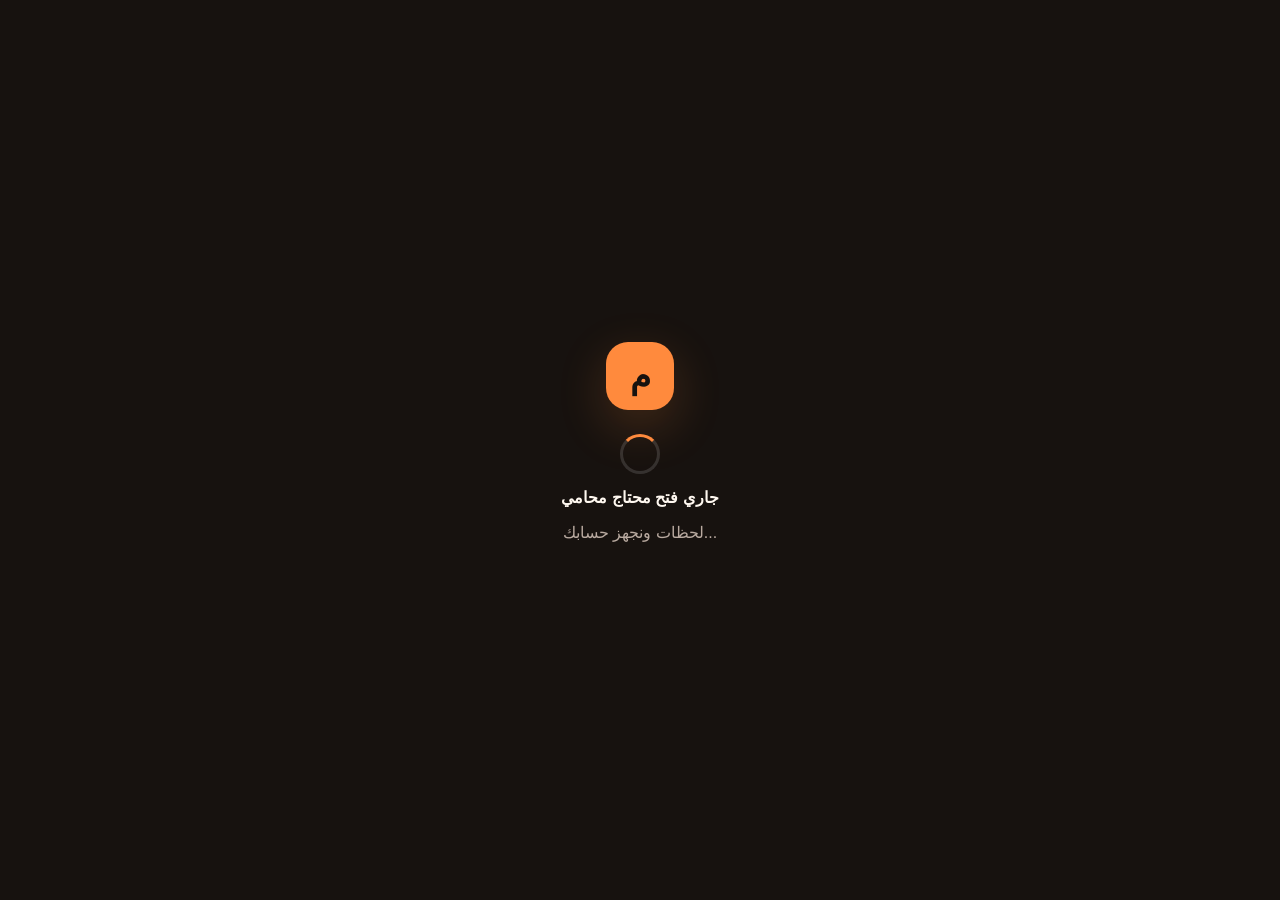
==== index.html @ 14b5d543 "deploy: ganaatef/mohtaj-mohami@6659575643accfa0e63d572b5bbb12e235af628b" ====
<!DOCTYPE html>
<html>
<head>
  <!--
    If you are serving your web app in a path other than the root, change the
    href value below to reflect the base path you are serving from.

    The path provided below has to start and end with a slash "/" in order for
    it to work correctly.

    For more details:
    * https://developer.mozilla.org/en-US/docs/Web/HTML/Element/base

    This is a placeholder for base href that will be replaced by the value of
    the `--base-href` argument provided to `flutter build`.
  -->
  <base href="/mohtaj-mohami-beta/">

  <meta charset="UTF-8">
  <meta name="theme-color" content="#FF8A3D">
  <meta content="IE=Edge" http-equiv="X-UA-Compatible">
  <meta name="description" content="محتاج محامي — مساعدة قانونية وطلب محامي.">

  <!-- iOS meta tags & icons -->
  <meta name="mobile-web-app-capable" content="yes">
  <meta name="apple-mobile-web-app-status-bar-style" content="black">
  <meta name="apple-mobile-web-app-title" content="محتاج محامي">
  <link rel="apple-touch-icon" href="icons/Icon-192.png">

  <!-- Favicon -->
  <link rel="icon" type="image/png" href="favicon.png"/>

  <title>محتاج محامي</title>
  <link rel="manifest" href="manifest.json">
  <style>
    html,body{margin:0;height:100%;background:#17120f;color:#fff8f0;font-family:Tahoma,Arial,sans-serif}
    #app-loader{position:fixed;inset:0;display:grid;place-items:center;text-align:center;padding:24px;background:#17120f;z-index:9999}
    #app-loader.hidden{display:none}.loader-mark{width:68px;height:68px;margin:auto;display:grid;place-items:center;border-radius:22px;background:#ff8a3d;color:#17120f;font-size:34px;font-weight:900;box-shadow:0 16px 50px #ff8a3d33}
    .loader-ring{width:34px;height:34px;margin:24px auto 14px;border:3px solid #ffffff22;border-top-color:#ff8a3d;border-radius:50%;animation:spin .8s linear infinite}
    #loader-retry{display:none;margin:18px auto 0;border:0;border-radius:13px;padding:12px 22px;background:#ff8a3d;color:#17120f;font-weight:800}
    @keyframes spin{to{transform:rotate(360deg)}}
  </style>
  <script>
    // GitHub Pages SPA redirect: restore path from query param (see 404.html)
    (function(l){
      if (l.search && l.search.indexOf('?/') === 0) {
        var decoded = l.search.slice(2).split('&').map(function(part) {
          return part.replace(/~and~/g, '&');
        }).join('?');
        window.history.replaceState(
          null,
          '',
          l.pathname.slice(0, -1) + '/' + decoded + l.hash
        );
      }
    })(window.location);
  </script>
</head>
<body>
  <div id="app-loader" role="status" aria-live="polite">
    <div><div class="loader-mark">م</div><div class="loader-ring"></div><strong>جاري فتح محتاج محامي</strong><p id="loader-message" style="color:#b9aaa0">لحظات ونجهز حسابك...</p><button id="loader-retry" onclick="location.reload()">إعادة المحاولة</button></div>
  </div>
  <!--
    You can customize the "flutter_bootstrap.js?v=6659575643accfa0e63d572b5bbb12e235af628b" script.
    This is useful to provide a custom configuration to the Flutter loader
    or to give the user feedback during the initialization process.

    For more details:
    * https://docs.flutter.dev/platform-integration/web/initialization
  -->
  <script src="flutter_bootstrap.js?v=6659575643accfa0e63d572b5bbb12e235af628b" defer></script>
</body>
</html>
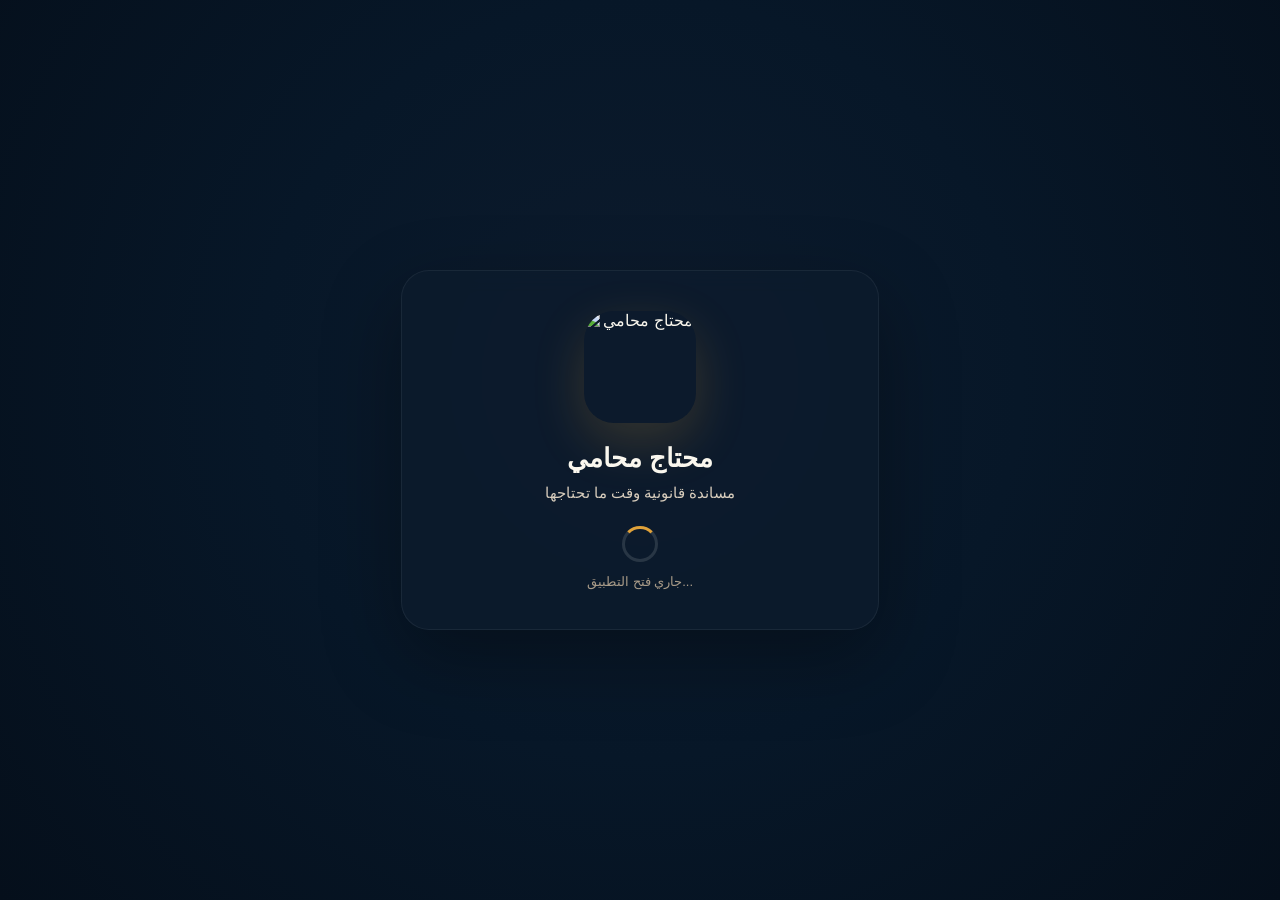
==== commit f56f9fe5: "deploy: ganaatef/mohtaj-mohami@a5545174064b80adff88956a72e2e21f8c6aad34" ====
--- a/index.html
+++ b/index.html
@@ -10,14 +10,11 @@
 
     For more details:
     * https://developer.mozilla.org/en-US/docs/Web/HTML/Element/base
-
-    This is a placeholder for base href that will be replaced by the value of
-    the `--base-href` argument provided to `flutter build`.
   -->
   <base href="/mohtaj-mohami-beta/">
 
   <meta charset="UTF-8">
-  <meta name="theme-color" content="#FF8A3D">
+  <meta name="theme-color" content="#071728">
   <meta content="IE=Edge" http-equiv="X-UA-Compatible">
   <meta name="description" content="محتاج محامي — مساعدة قانونية وطلب محامي.">
 
@@ -25,19 +22,24 @@
   <meta name="mobile-web-app-capable" content="yes">
   <meta name="apple-mobile-web-app-status-bar-style" content="black">
   <meta name="apple-mobile-web-app-title" content="محتاج محامي">
-  <link rel="apple-touch-icon" href="icons/Icon-192.png">
+  <link rel="apple-touch-icon" href="icons/Icon-192.png?v=20260912-v6">
 
   <!-- Favicon -->
-  <link rel="icon" type="image/png" href="favicon.png"/>
+  <link rel="icon" type="image/png" href="favicon.png?v=20260912-v6"/>
 
   <title>محتاج محامي</title>
-  <link rel="manifest" href="manifest.json">
+  <link rel="manifest" href="manifest.json?v=20260912-v6">
   <style>
-    html,body{margin:0;height:100%;background:#17120f;color:#fff8f0;font-family:Tahoma,Arial,sans-serif}
-    #app-loader{position:fixed;inset:0;display:grid;place-items:center;text-align:center;padding:24px;background:#17120f;z-index:9999}
-    #app-loader.hidden{display:none}.loader-mark{width:68px;height:68px;margin:auto;display:grid;place-items:center;border-radius:22px;background:#ff8a3d;color:#17120f;font-size:34px;font-weight:900;box-shadow:0 16px 50px #ff8a3d33}
-    .loader-ring{width:34px;height:34px;margin:24px auto 14px;border:3px solid #ffffff22;border-top-color:#ff8a3d;border-radius:50%;animation:spin .8s linear infinite}
-    #loader-retry{display:none;margin:18px auto 0;border:0;border-radius:13px;padding:12px 22px;background:#ff8a3d;color:#17120f;font-weight:800}
+    html,body{margin:0;height:100%;background:#071728;color:#faf7ee;font-family:Tahoma,Arial,sans-serif}
+    #app-loader{position:fixed;inset:0;display:grid;place-items:center;text-align:center;padding:24px;background:radial-gradient(circle at 50% 42%,#0d1b2d 0,#071728 46%,#050f1b 100%);z-index:9999;opacity:1;transition:opacity .18s ease}
+    #app-loader.hidden{opacity:0;pointer-events:none}
+    .loader-card{width:min(420px,calc(100vw - 48px));padding:40px 28px;border:1px solid #ffffff0f;border-radius:28px;background:#0d1b2de8;box-shadow:0 28px 80px #00000055;backdrop-filter:blur(10px)}
+    .loader-mark{width:112px;height:112px;margin:auto;display:block;object-fit:contain;border-radius:30px;box-shadow:0 18px 52px rgba(225,162,58,.20)}
+    .loader-title{display:block;margin-top:18px;font-size:26px;line-height:1.35}
+    .loader-tagline{margin:8px 0 0;color:#d8cdbd;font-size:15px}
+    .loader-ring{width:30px;height:30px;margin:24px auto 12px;border:3px solid #ffffff1f;border-top-color:#e1a23a;border-radius:50%;animation:spin .72s linear infinite}
+    #loader-message{margin:0;color:#a89b88;font-size:13px}
+    #loader-retry{display:none;margin:20px auto 0;border:0;border-radius:13px;padding:12px 22px;background:#e1a23a;color:#071728;font-weight:800;cursor:pointer}
     @keyframes spin{to{transform:rotate(360deg)}}
   </style>
   <script>
@@ -58,16 +60,23 @@
 </head>
 <body>
   <div id="app-loader" role="status" aria-live="polite">
-    <div><div class="loader-mark">م</div><div class="loader-ring"></div><strong>جاري فتح محتاج محامي</strong><p id="loader-message" style="color:#b9aaa0">لحظات ونجهز حسابك...</p><button id="loader-retry" onclick="location.reload()">إعادة المحاولة</button></div>
+    <div class="loader-card">
+      <img class="loader-mark" src="icons/Icon-192.png?v=20260912-v6" alt="محتاج محامي" fetchpriority="high">
+      <strong class="loader-title">محتاج محامي</strong>
+      <p class="loader-tagline">مساندة قانونية وقت ما تحتاجها</p>
+      <div class="loader-ring"></div>
+      <p id="loader-message">جاري فتح التطبيق...</p>
+      <button id="loader-retry" onclick="location.reload()">إعادة المحاولة</button>
+    </div>
   </div>
   <!--
-    You can customize the "flutter_bootstrap.js?v=6659575643accfa0e63d572b5bbb12e235af628b" script.
+    You can customize the "flutter_bootstrap.js?v=a5545174064b80adff88956a72e2e21f8c6aad34" script.
     This is useful to provide a custom configuration to the Flutter loader
     or to give the user feedback during the initialization process.
 
     For more details:
     * https://docs.flutter.dev/platform-integration/web/initialization
   -->
-  <script src="flutter_bootstrap.js?v=6659575643accfa0e63d572b5bbb12e235af628b" defer></script>
+  <script src="flutter_bootstrap.js?v=a5545174064b80adff88956a72e2e21f8c6aad34" defer></script>
 </body>
 </html>
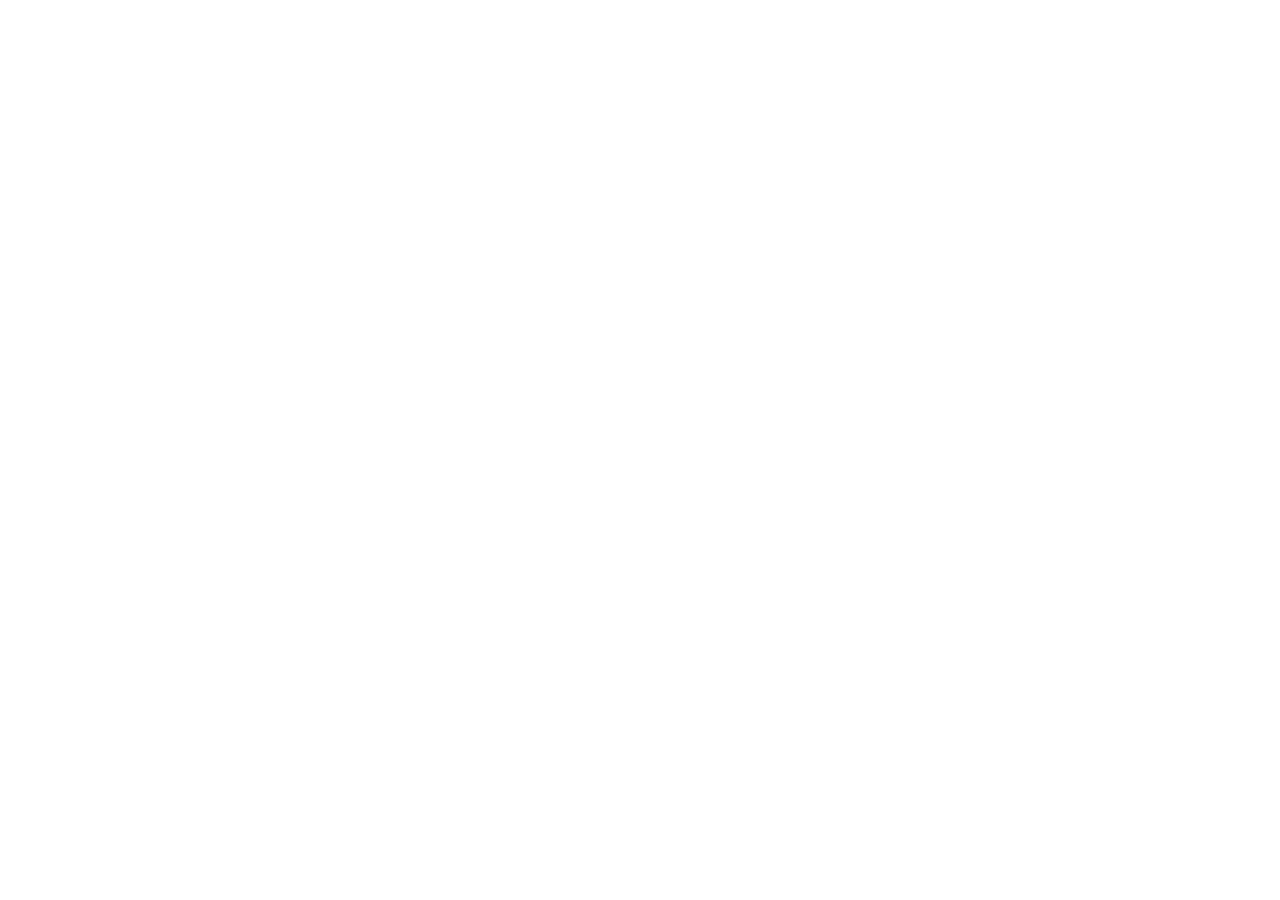
==== commit 945a7732: "Redirect legacy GitHub Pages root to canonical Railway web" ====
--- a/index.html
+++ b/index.html
@@ -1,82 +1,20 @@
-<!DOCTYPE html>
-<html>
+<!doctype html>
+<html lang="ar" dir="rtl">
 <head>
-  <!--
-    If you are serving your web app in a path other than the root, change the
-    href value below to reflect the base path you are serving from.
-
-    The path provided below has to start and end with a slash "/" in order for
-    it to work correctly.
-
-    For more details:
-    * https://developer.mozilla.org/en-US/docs/Web/HTML/Element/base
-  -->
-  <base href="/mohtaj-mohami-beta/">
-
-  <meta charset="UTF-8">
-  <meta name="theme-color" content="#071728">
-  <meta content="IE=Edge" http-equiv="X-UA-Compatible">
-  <meta name="description" content="محتاج محامي — مساعدة قانونية وطلب محامي.">
-
-  <!-- iOS meta tags & icons -->
-  <meta name="mobile-web-app-capable" content="yes">
-  <meta name="apple-mobile-web-app-status-bar-style" content="black">
-  <meta name="apple-mobile-web-app-title" content="محتاج محامي">
-  <link rel="apple-touch-icon" href="icons/Icon-192.png?v=20260912-v6">
-
-  <!-- Favicon -->
-  <link rel="icon" type="image/png" href="favicon.png?v=20260912-v6"/>
-
-  <title>محتاج محامي</title>
-  <link rel="manifest" href="manifest.json?v=20260912-v6">
-  <style>
-    html,body{margin:0;height:100%;background:#071728;color:#faf7ee;font-family:Tahoma,Arial,sans-serif}
-    #app-loader{position:fixed;inset:0;display:grid;place-items:center;text-align:center;padding:24px;background:radial-gradient(circle at 50% 42%,#0d1b2d 0,#071728 46%,#050f1b 100%);z-index:9999;opacity:1;transition:opacity .18s ease}
-    #app-loader.hidden{opacity:0;pointer-events:none}
-    .loader-card{width:min(420px,calc(100vw - 48px));padding:40px 28px;border:1px solid #ffffff0f;border-radius:28px;background:#0d1b2de8;box-shadow:0 28px 80px #00000055;backdrop-filter:blur(10px)}
-    .loader-mark{width:112px;height:112px;margin:auto;display:block;object-fit:contain;border-radius:30px;box-shadow:0 18px 52px rgba(225,162,58,.20)}
-    .loader-title{display:block;margin-top:18px;font-size:26px;line-height:1.35}
-    .loader-tagline{margin:8px 0 0;color:#d8cdbd;font-size:15px}
-    .loader-ring{width:30px;height:30px;margin:24px auto 12px;border:3px solid #ffffff1f;border-top-color:#e1a23a;border-radius:50%;animation:spin .72s linear infinite}
-    #loader-message{margin:0;color:#a89b88;font-size:13px}
-    #loader-retry{display:none;margin:20px auto 0;border:0;border-radius:13px;padding:12px 22px;background:#e1a23a;color:#071728;font-weight:800;cursor:pointer}
-    @keyframes spin{to{transform:rotate(360deg)}}
-  </style>
-  <script>
-    // GitHub Pages SPA redirect: restore path from query param (see 404.html)
-    (function(l){
-      if (l.search && l.search.indexOf('?/') === 0) {
-        var decoded = l.search.slice(2).split('&').map(function(part) {
-          return part.replace(/~and~/g, '&');
-        }).join('?');
-        window.history.replaceState(
-          null,
-          '',
-          l.pathname.slice(0, -1) + '/' + decoded + l.hash
-        );
-      }
-    })(window.location);
-  </script>
+<meta charset="utf-8">
+<meta name="viewport" content="width=device-width,initial-scale=1">
+<meta name="robots" content="noindex">
+<title>محتاج محامي</title>
+<meta http-equiv="refresh" content="0;url=https://mohtaj-mohami-web-production.up.railway.app/">
+<script>
+(function () {
+  var oldPrefix = '/mohtaj-mohami-beta';
+  var path = window.location.pathname;
+  if (path.indexOf(oldPrefix) === 0) path = path.substring(oldPrefix.length);
+  if (!path) path = '/';
+  window.location.replace('https://mohtaj-mohami-web-production.up.railway.app' + path + window.location.search + window.location.hash);
+})();
+</script>
 </head>
-<body>
-  <div id="app-loader" role="status" aria-live="polite">
-    <div class="loader-card">
-      <img class="loader-mark" src="icons/Icon-192.png?v=20260912-v6" alt="محتاج محامي" fetchpriority="high">
-      <strong class="loader-title">محتاج محامي</strong>
-      <p class="loader-tagline">مساندة قانونية وقت ما تحتاجها</p>
-      <div class="loader-ring"></div>
-      <p id="loader-message">جاري فتح التطبيق...</p>
-      <button id="loader-retry" onclick="location.reload()">إعادة المحاولة</button>
-    </div>
-  </div>
-  <!--
-    You can customize the "flutter_bootstrap.js?v=a5545174064b80adff88956a72e2e21f8c6aad34" script.
-    This is useful to provide a custom configuration to the Flutter loader
-    or to give the user feedback during the initialization process.
-
-    For more details:
-    * https://docs.flutter.dev/platform-integration/web/initialization
-  -->
-  <script src="flutter_bootstrap.js?v=a5545174064b80adff88956a72e2e21f8c6aad34" defer></script>
-</body>
+<body style="font-family:Arial,sans-serif;padding:40px;text-align:center">يتم تحويلك إلى النسخة الرسمية من محتاج محامي…</body>
 </html>
